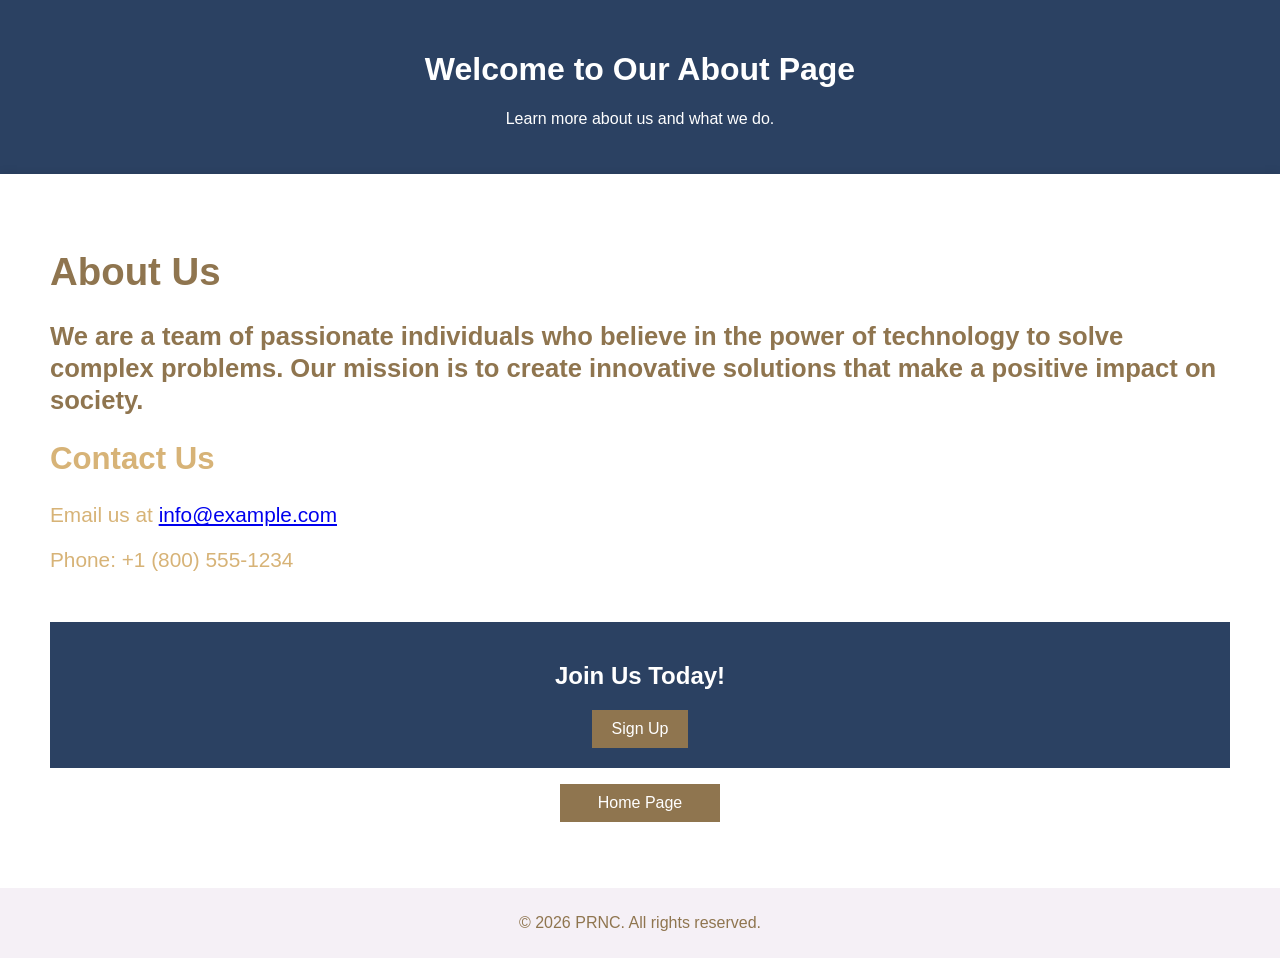
==== about.html @ 77614586 "Comit1" ====
<!DOCTYPE html>
<html lang="en">

<head>
    <meta charset="UTF-8">
    <meta name="viewport" content="width=device-width, initial-scale=1.0">
    <title>About-Us</title>
    <link rel="stylesheet" href="styles/about.css">
</head>

<body>
    <header class="header">
        <h1>Welcome to Our About Page</h1>
        <p>Learn more about us and what we do.</p>
    </header>

    <main class="main-content">
        <section class="about-section">
            <h2>About Us</h2>
            <p>We are a team of passionate individuals who believe in the power of technology to solve complex
                problems. Our mission is to create innovative solutions that make a positive impact on society.</p>
        </section>

        <section class="contact-section">
            <h2>Contact Us</h2>
            <p>Email us at <a href="mailto:info@example.com">info@example.com</a></p>
            <p>Phone: +1 (800) 555-1234</p>
        </section>

        <section class="cta-section">
            <h2>Join Us Today!</h2>
            <button type="button">Sign Up</button>
        </section>
        <div class="homes">
            <a href="hero.html">
                <button class="home">Home Page</button>
            </a>
        </div>
    </main>

    <footer class="footer">
        <p>&copy; 2026 PRNC. All rights reserved.</p>
    </footer>
</body>

</html>
---- styles/about.css ----
:root {
  --ff1: "PT Sans", sans-serif;
  --text-muted: oklch(0.76 0 204);
  --highlight: oklch(0.5 0 204);
  --border: oklch(0.4 0 204);
  --border-muted: oklch(0.3 0 204);
  --primary: oklch(0.76 0.1 204);
  --secondary: oklch(0.76 0.1 24);
  --danger: oklch(0.7 0.05 30);
  --warning: oklch(0.7 0.05 100);
  --success: oklch(0.7 0.05 160);
  --info: oklch(57.636% 0.03601 260.011);
  --h1: bold max(36px, 4vw) / max(48px, 5vw) var(--ff1);
  --navh: bold max(9px, 1vw) / max(12px, 1.25vw) var(--ff1);
  --p: bold max(18px, 2vw) / max(24px, 2.5vw) "Karla", sans-serif;
  --transition: 0.3s ease-in-out;
  --color-gradient: linear-gradient(45deg, hsl(0, 0%, 20%), hsl(0, 0%, 15%));
  /* --primary: #ff1e537; */
  --color1: #2b4162;
  --color2: #5c7eb4;
  --color3: #f5f0f6;
  --color4: #d7b377;
  --color5: #8f754f;
}

body {
  font-family: Arial, sans-serif;
  background-color: #f5f0f6;
  margin: 0;
  padding: 0;
}

.header {
  background-color: #2b4162;
  color: #fff;
  text-align: center;
  padding: 30px 0;
}

.main-content {
  padding: 50px;
  background-color: #fff;
  box-shadow: 0 0 10px rgba(0, 0, 0, 0.1);
}

.about-section {
  color: #8f754f;
  font: var(--p);
  font-family: var(--ff1);
}

.contact-section {
  color: #d7b377;
  font-size: 1.3rem;
}

.cta-section {
  background-color: #2b4162;
  color: #fff;
  text-align: center;
  padding: 20px 0;
  margin-top: 50px;
}

footer {
  background-color: #f5f0f6;
  color: #8f754f;
  text-align: center;
  padding: 10px;
}

.cta-section {
  background-color: #2b4162;
  color: #fff;
  text-align: center;
  padding: 20px 0;
  margin-top: 50px;

  button {
    background-color: #8f754f; /* Button background color */
    color: #fff; /* Button text color */
    border: none; /* Remove default border */
    padding: 10px 20px; /* Padding around the button text */
    font-size: 16px; /* Font size of the button text */
    cursor: pointer; /* Change the cursor to a pointer on hover */
  }

  button:hover {
    background-color: #4b598b; /* Button background color on hover */
  }
}

.homes {
  display: flex;
  justify-content: center;
  align-items: center;
  padding: 1rem;
}

.home {
  width: 10rem;
  background-color: #8f754f; /* Button background color */
  color: #fff; /* Button text color */
  border: none; /* Remove default border */
  padding: 10px 20px; /* Padding around the button text */
  font-size: 16px; /* Font size of the button text */
  cursor: pointer; /* Change the cursor to a pointer on hover */
}

.home:hover {
  background-color: #4b598b; /* Button background color on hover */
}
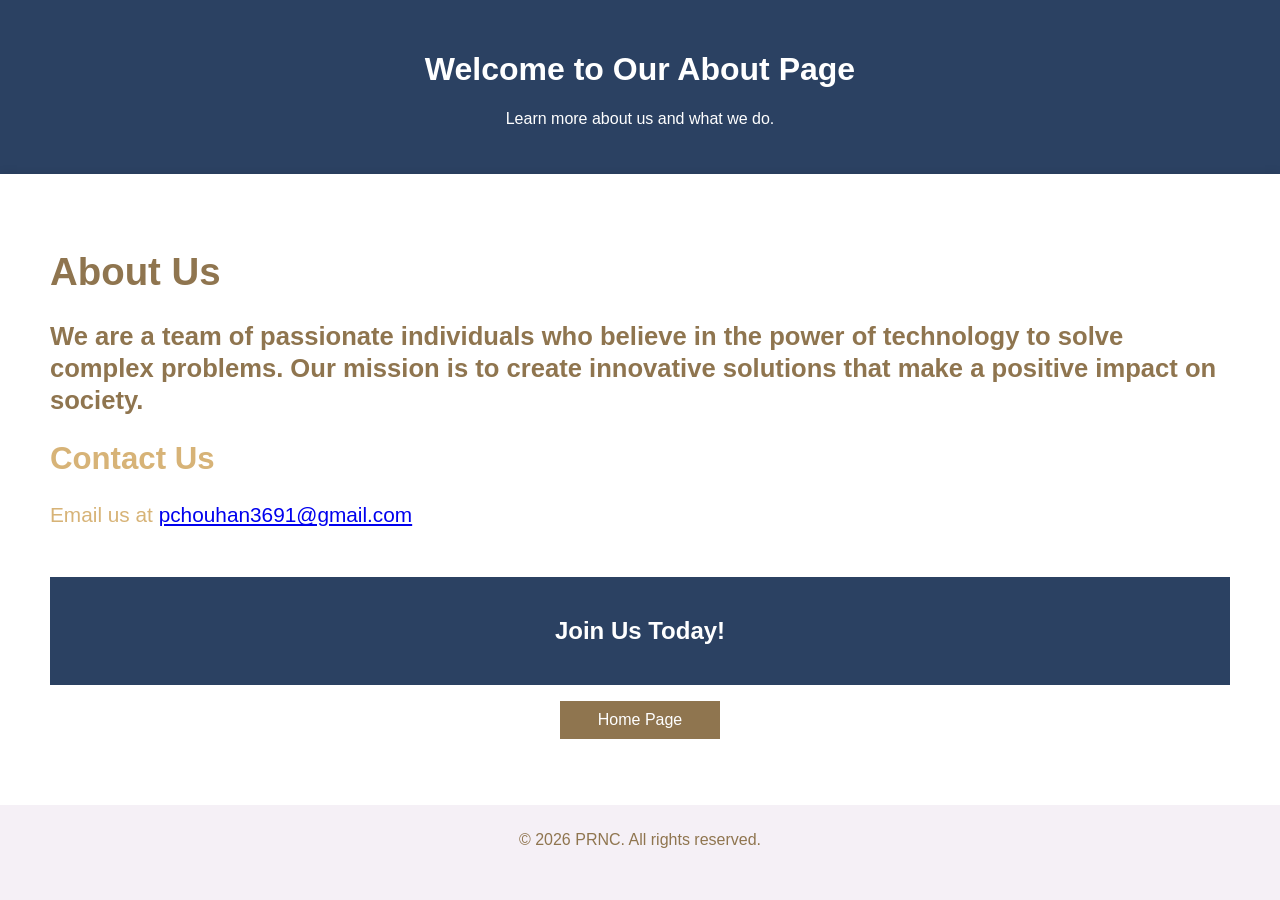
==== commit ed66ff91: "Changed dummy email" ====
--- a/about.html
+++ b/about.html
@@ -23,13 +23,12 @@
 
         <section class="contact-section">
             <h2>Contact Us</h2>
-            <p>Email us at <a href="mailto:info@example.com">info@example.com</a></p>
-            <p>Phone: +1 (800) 555-1234</p>
+            <p>Email us at <a href="mailto:info@example.com">pchouhan3691@gmail.com</a></p>
         </section>
 
         <section class="cta-section">
             <h2>Join Us Today!</h2>
-            <button type="button">Sign Up</button>
+            <!-- <button type="button">Sign Up</button> -->
         </section>
         <div class="homes">
             <a href="hero.html">
